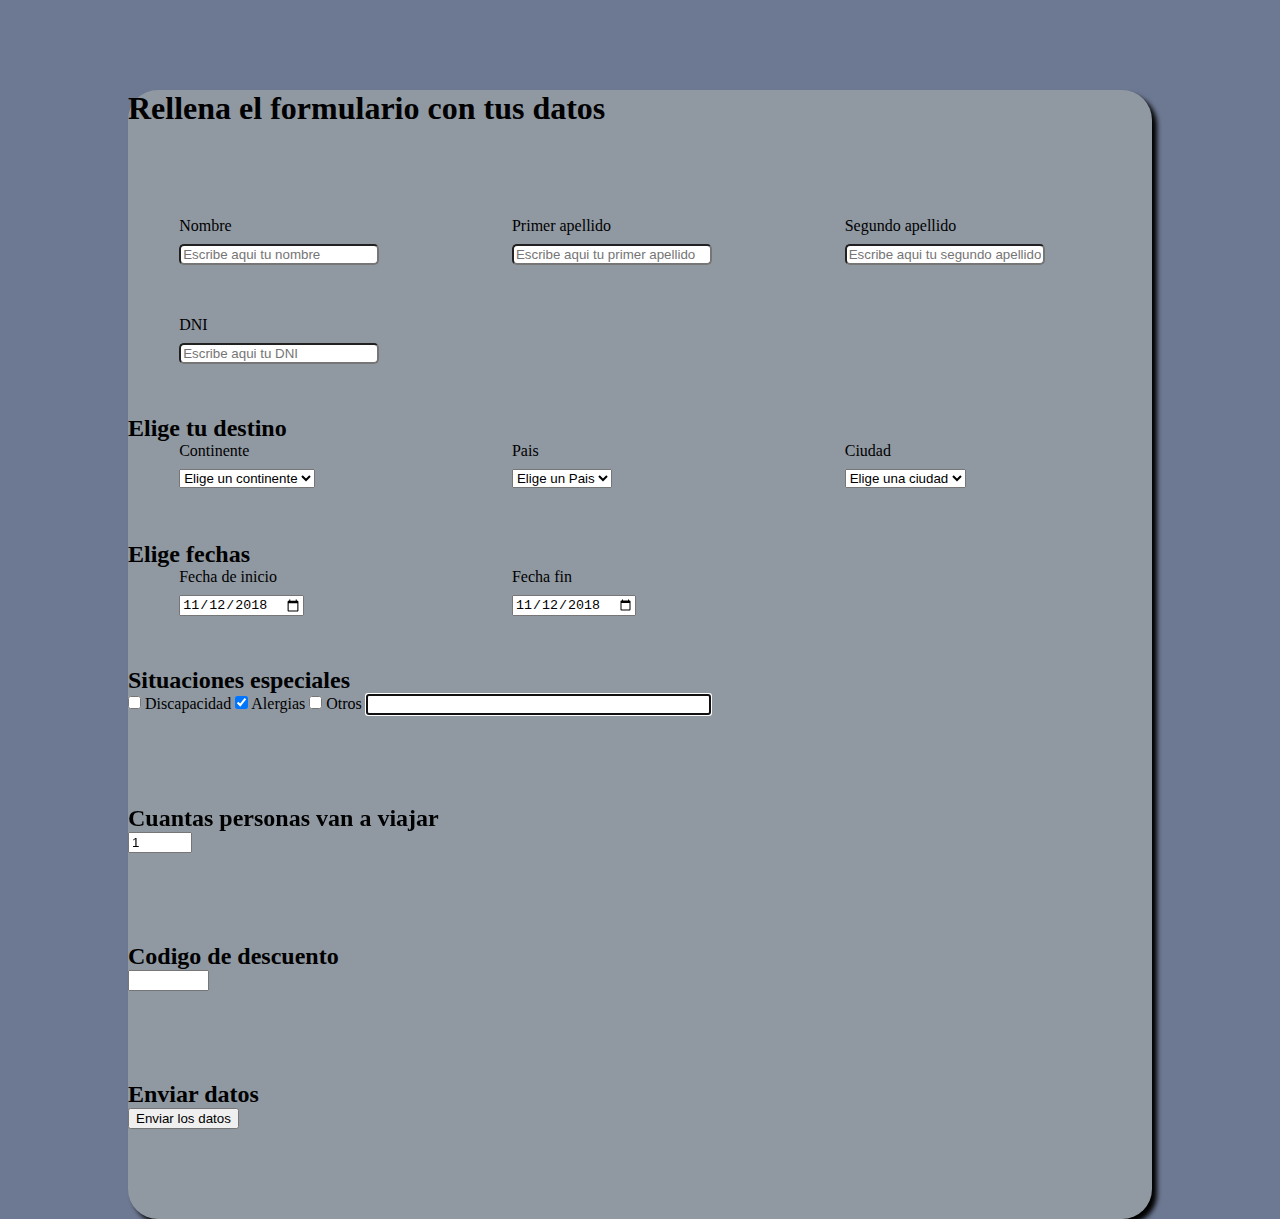
==== Formulario.html @ a1f73ec2 "3.0" ====
<!DOCTYPE html>
<html>
    <head>
        <meta content="text/html; charset=utf-8" http-equiv="Content-Type"/>
        <link href="CSS/EstilosFormulario.css" rel="stylesheet" type="text/css">
            <title>
                Formulario
            </title>
        </link>
    </head>
    <body>
        <section class="Contenedor">
            <article>
                <h1>
                    Rellena el formulario con tus datos
                </h1>
            </article>
            <article>
                <div class="Casilla">
                    <label id="Etiqueta">
                        Nombre
                    </label>
                    <input id="Nombre" placeholder="Escribe aqui tu nombre" type="text">
                    </input>
                </div>
                <div class="Casilla">
                    <label id="Etiqueta">
                        Primer apellido
                    </label>
                    <input id="Nombre" placeholder="Escribe aqui tu primer apellido" type="text">
                    </input>
                </div>
                <div class="Casilla">
                    <label id="Etiqueta">
                        Segundo apellido
                    </label>
                    <input id="Nombre" placeholder="Escribe aqui tu segundo apellido" type="text">
                    </input>
                </div>
                <div class="Casilla">
                    <label id="Etiqueta">
                        DNI
                    </label>
                    <input id="Nombre" placeholder="Escribe aqui tu DNI" type="text">
                    </input>
                </div>
            </article>
            <article>
                <h2>
                    Elige tu destino
                </h2>
                <div class="Casilla">
                    <label id="Etiqueta">
                        Continente
                    </label>
                    <select>
                        <option value=" ">
                            Elige un continente
                        </option>
                        <option value="1">
                            Africa
                        </option>
                        <option value="2">
                            America
                        </option>
                        <option value="3">
                            Asia
                        </option>
                        <option value="4">
                            Australia
                        </option>
                        <option value="5">
                            Oceanía
                        </option>
                    </select>
                </div>
                <div class="Casilla">
                    <label id="Etiqueta">
                        Pais
                    </label>
                    <select>
                        <option value=" ">
                            Elige un Pais
                        </option>
                        <option value="1">
                            Africa
                        </option>
                        <option value="2">
                            America
                        </option>
                        <option value="3">
                            Asia
                        </option>
                        <option value="4">
                            Australia
                        </option>
                        <option value="5">
                            Oceanía
                        </option>
                    </select>
                </div>
                <div class="Casilla">
                    <label id="Etiqueta">
                        Ciudad
                    </label>
                    <select>
                        <option value=" ">
                            Elige una ciudad
                        </option>
                        <option value="1">
                            Africa
                        </option>
                        <option value="2">
                            America
                        </option>
                        <option value="3">
                            Asia
                        </option>
                        <option value="4">
                            Australia
                        </option>
                        <option value="5">
                            Oceanía
                        </option>
                    </select>
                </div>
            </article>
            <article>
                <h2>
                    Elige fechas
                </h2>
                <div class="Casilla">
                    <label id="Etiqueta">
                        Fecha de inicio
                    </label>
                    <input name="nacimiento" title="Elige la fecha de comienzo" type="date" value="2018-11-12"/>
                </div>
                <div class="Casilla">
                    <label id="Etiqueta">
                        Fecha fin
                    </label>
                    <input name="nacimiento" title="Elige la fecha de finalizacion" type="date" value="2018-11-12"/>
                </div>
            </article>
            <article>
                <h2>
                    Situaciones especiales
                </h2>
                <input type="checkbox" value="Damasco"/>
                Discapacidad
                <input checked="" name="destino2" type="checkbox" value="Kabul"/>
                Alergias
                <input name="destino3" type="checkbox" value="Belgrado"/>
                Otros

                  <input autofocus="" name="nombre" required="" size="40" title="Escribe tu aqui la informacion" type="text"/>
            </article>
            <article>
                <h2>
                    Cuantas personas van a viajar
                </h2>
                <input max="100" min="1" name="comics" step="1" title="Numero de personas" type="number" value="1"/>
            </article>
            <article>
                <h2>
                    Codigo de descuento
                </h2>
                <input name="password" required="" size="7" title="Escribe la contraseña que desee..." type="password"/>
            </article>
            <article>
                <h2>
                    Enviar datos
                </h2>
                <input type="submit" value="Enviar los datos"/>
            </article>
            <article>
              
                
            </article>
        </section>
    </body>
</html>
---- CSS/EstilosFormulario.css ----
*{

padding: 0 auto;
margin: 0 auto;

}

body{

background-color: #6D7993;

}

.Contenedor{

width: 80vw;

min-height: 90vh;

border-radius: 30px;

box-sizing: 12px 12px 12px;

border: 5px 3px 5px 3px;

background-color: #9099A2;

margin-top: auto;

box-shadow: 5px 5px 5px;

}
article{

clear: both;



margin-top: 10vh;
margin-bottom: 10vh;

width: 80vw;

}

#Etiqueta{

	float: top;
	display: block;
	margin-bottom: 1vh;


}

#Nombre{

border-radius:5px;

display: block;

float: top;

margin-left: 0;

width: 15vw;

}



.Casilla{

	width: 18vw;
	height: 11vh;

	margin-left: 4vw;
	margin-right: 4vw;

	float: left;

}
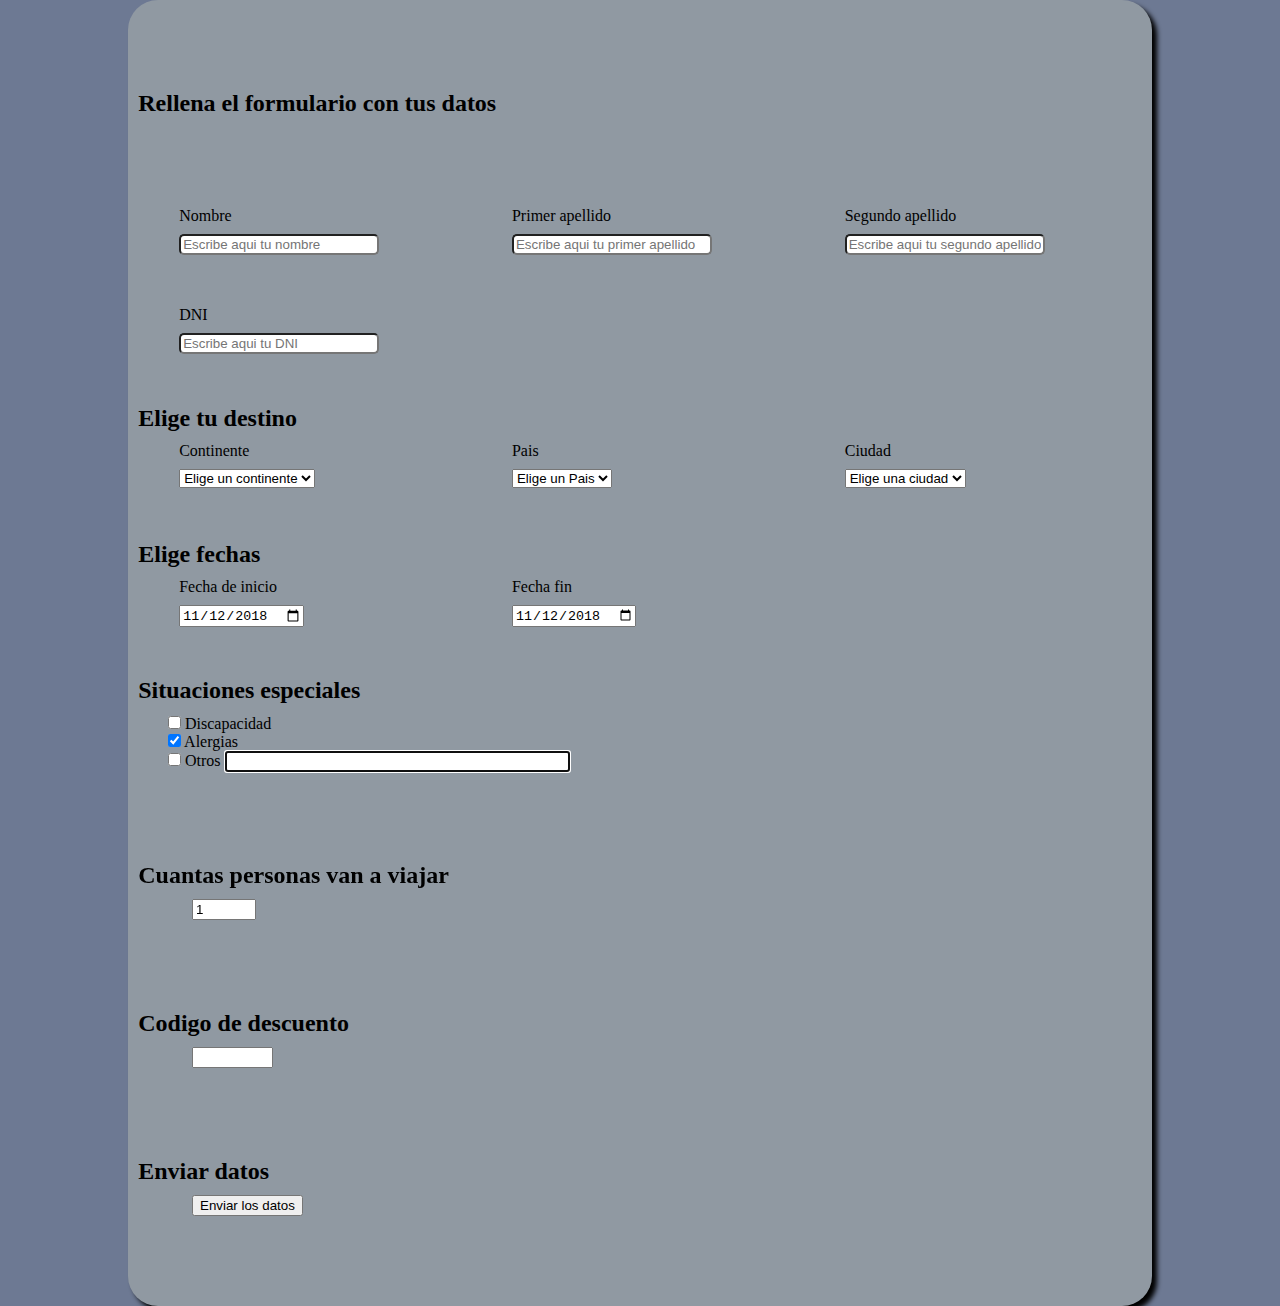
==== commit 10ffc4c2: "Add files via upload" ====
--- a/Formulario.html
+++ b/Formulario.html
@@ -11,9 +11,9 @@
     <body>
         <section class="Contenedor">
             <article>
-                <h1>
+                <h2>
                     Rellena el formulario con tus datos
-                </h1>
+                </h2>
             </article>
             <article>
                 <div class="Casilla">
@@ -41,7 +41,7 @@
                     <label id="Etiqueta">
                         DNI
                     </label>
-                    <input id="Nombre" placeholder="Escribe aqui tu DNI" type="text">
+                    <input id="Nombre" maxlength="9" placeholder="Escribe aqui tu DNI"  type="text">
                     </input>
                 </div>
             </article>
@@ -133,7 +133,7 @@
                     <label id="Etiqueta">
                         Fecha de inicio
                     </label>
-                    <input name="nacimiento" title="Elige la fecha de comienzo" type="date" value="2018-11-12"/>
+                    <input title="Elige la fecha de comienzo" type="date" value="2018-11-12"/>
                 </div>
                 <div class="Casilla">
                     <label id="Etiqueta">
@@ -146,36 +146,48 @@
                 <h2>
                     Situaciones especiales
                 </h2>
-                <input type="checkbox" value="Damasco"/>
+                <ul>
+                    <li>
+                <input  type="checkbox"/>
                 Discapacidad
-                <input checked="" name="destino2" type="checkbox" value="Kabul"/>
+                </li>
+
+                <li>
+                <input checked="" type="checkbox"/>
                 Alergias
+
+                </li>
+                <li>
                 <input name="destino3" type="checkbox" value="Belgrado"/>
                 Otros
 
                   <input autofocus="" name="nombre" required="" size="40" title="Escribe tu aqui la informacion" type="text"/>
+
+                  </li>
+
+                </ul>
             </article>
             <article>
                 <h2>
                     Cuantas personas van a viajar
                 </h2>
-                <input max="100" min="1" name="comics" step="1" title="Numero de personas" type="number" value="1"/>
+                <input max="100" min="1" name="comics" step="1" title="Numero de personas" type="number" value="1" id="PosCasilla"/>
             </article>
             <article>
                 <h2>
                     Codigo de descuento
                 </h2>
-                <input name="password" required="" size="7" title="Escribe la contraseña que desee..." type="password"/>
+                <input id="PosCasilla" required="" size="7" title="Escribe aqui tu codigo de descuento" type="password"/>
             </article>
             <article>
                 <h2>
                     Enviar datos
                 </h2>
-                <input type="submit" value="Enviar los datos"/>
+                <input type="submit" value="Enviar los datos" id="PosCasilla"/>
             </article>
             <article>
               
-                
+  
             </article>
         </section>
     </body>
--- a/CSS/EstilosFormulario.css
+++ b/CSS/EstilosFormulario.css
@@ -28,6 +28,8 @@
 margin-top: auto;
 
 box-shadow: 5px 5px 5px;
+
+overflow: hidden;
 
 }
 article{
@@ -78,4 +80,24 @@
 
 	float: left;
 
+}
+
+h2{
+
+
+	margin: 1%;
+
+}
+
+#PosCasilla{
+
+	margin-left: 5vw;
+
+
+}
+
+ul{
+
+
+	list-style: none;
 }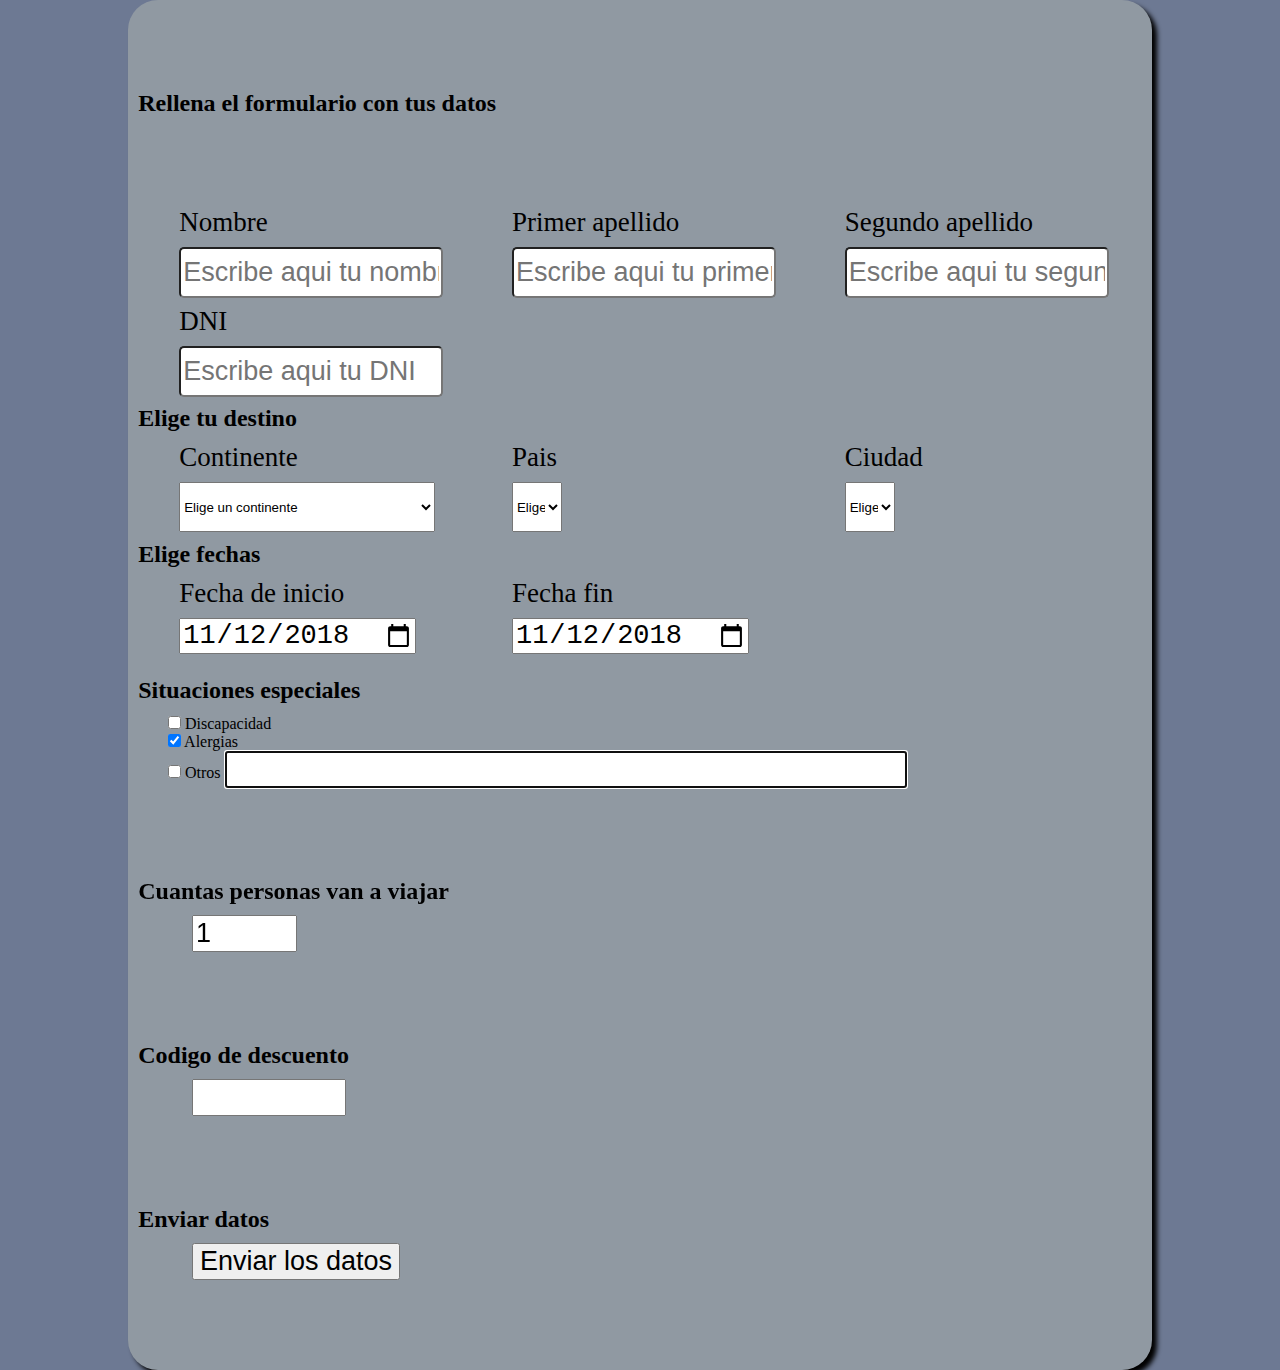
==== commit 563d9c32: "Add files via upload" ====
--- a/Formulario.html
+++ b/Formulario.html
@@ -53,7 +53,7 @@
                     <label id="Etiqueta">
                         Continente
                     </label>
-                    <select>
+                    <select style= width:20vw height:5vh >
                         <option value=" ">
                             Elige un continente
                         </option>
--- a/CSS/EstilosFormulario.css
+++ b/CSS/EstilosFormulario.css
@@ -32,11 +32,10 @@
 overflow: hidden;
 
 }
+
 article{
 
 clear: both;
-
-
 
 margin-top: 10vh;
 margin-bottom: 10vh;
@@ -64,7 +63,17 @@
 
 margin-left: 0;
 
-width: 15vw;
+width: 20vw;
+
+height: 5vh;
+
+}
+
+select{
+
+	width: 150px;
+	line-height: 15vh;
+
 
 }
 
@@ -100,4 +109,24 @@
 
 
 	list-style: none;
+}
+
+label{
+
+	font-family: calibri;
+	font-size: 3vh;
+
+}
+
+select{
+
+	width: 50px;
+	height: 50px;
+
+}
+
+input{
+
+font-size: 3vh;
+
 }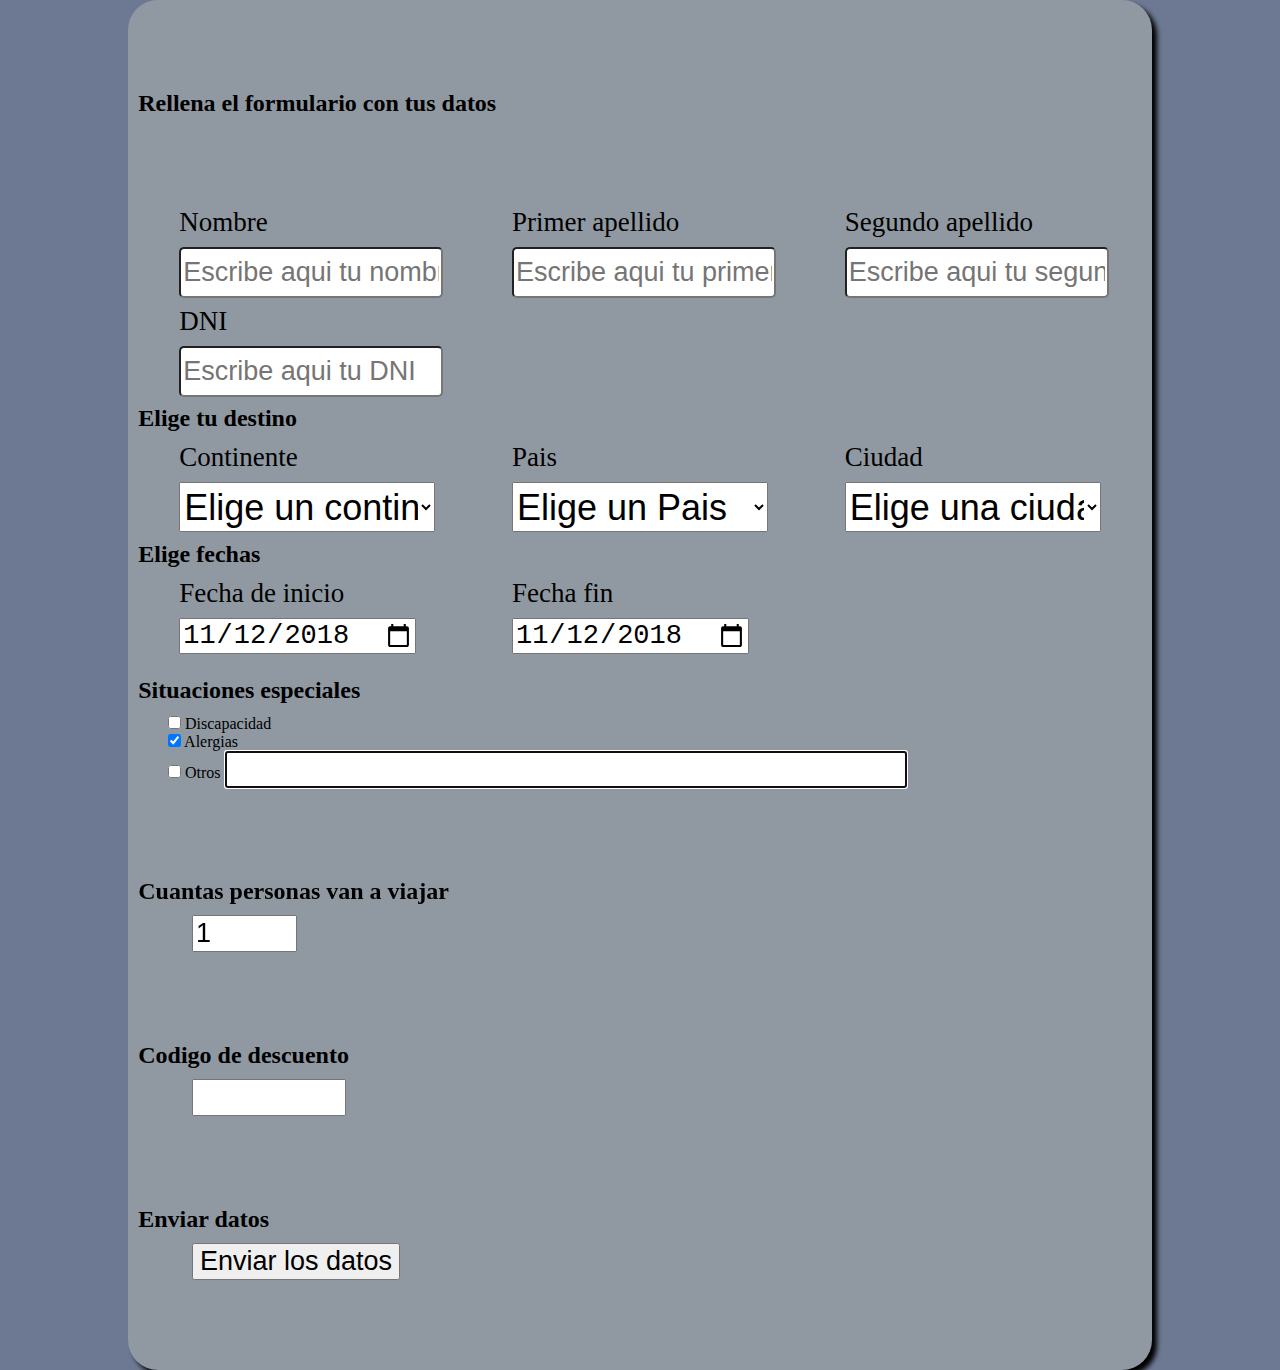
==== commit 9107cb1f: "Add files via upload" ====
--- a/Formulario.html
+++ b/Formulario.html
@@ -78,7 +78,7 @@
                     <label id="Etiqueta">
                         Pais
                     </label>
-                    <select>
+                    <select style= width:20vw height:5vh>
                         <option value=" ">
                             Elige un Pais
                         </option>
@@ -103,7 +103,7 @@
                     <label id="Etiqueta">
                         Ciudad
                     </label>
-                    <select>
+                    <select style= width:20vw height:5vh>
                         <option value=" ">
                             Elige una ciudad
                         </option>
--- a/CSS/EstilosFormulario.css
+++ b/CSS/EstilosFormulario.css
@@ -1,46 +1,46 @@
 *{
 
-padding: 0 auto;
-margin: 0 auto;
+	padding: 0 auto;
+	margin: 0 auto;
 
 }
 
 body{
 
-background-color: #6D7993;
+	background-color: #6D7993;
 
 }
 
 .Contenedor{
 
-width: 80vw;
+	width: 80vw;
 
-min-height: 90vh;
+	min-height: 90vh;
 
-border-radius: 30px;
+	border-radius: 30px;
 
-box-sizing: 12px 12px 12px;
+	box-sizing: 12px 12px 12px;
 
-border: 5px 3px 5px 3px;
+	border: 5px 3px 5px 3px;
 
-background-color: #9099A2;
+	background-color: #9099A2;
 
-margin-top: auto;
+	margin-top: auto;
 
-box-shadow: 5px 5px 5px;
+	box-shadow: 5px 5px 5px;
 
-overflow: hidden;
+	overflow: hidden;
 
 }
 
 article{
 
-clear: both;
+	clear: both;
 
-margin-top: 10vh;
-margin-bottom: 10vh;
+	margin-top: 10vh;
+	margin-bottom: 10vh;
 
-width: 80vw;
+	width: 80vw;
 
 }
 
@@ -55,17 +55,17 @@
 
 #Nombre{
 
-border-radius:5px;
+	border-radius:5px;
 
-display: block;
+	display: block;
 
-float: top;
+	float: top;
 
-margin-left: 0;
+	margin-left: 0;
 
-width: 20vw;
+	width: 20vw;
 
-height: 5vh;
+	height: 5vh;
 
 }
 
@@ -73,8 +73,14 @@
 
 	width: 150px;
 	line-height: 15vh;
+	font-size: 4vh;
 
+}
 
+option{
+
+	font-size: 4vh;
+	
 }
 
 
@@ -127,6 +133,6 @@
 
 input{
 
-font-size: 3vh;
+	font-size: 3vh;
 
 }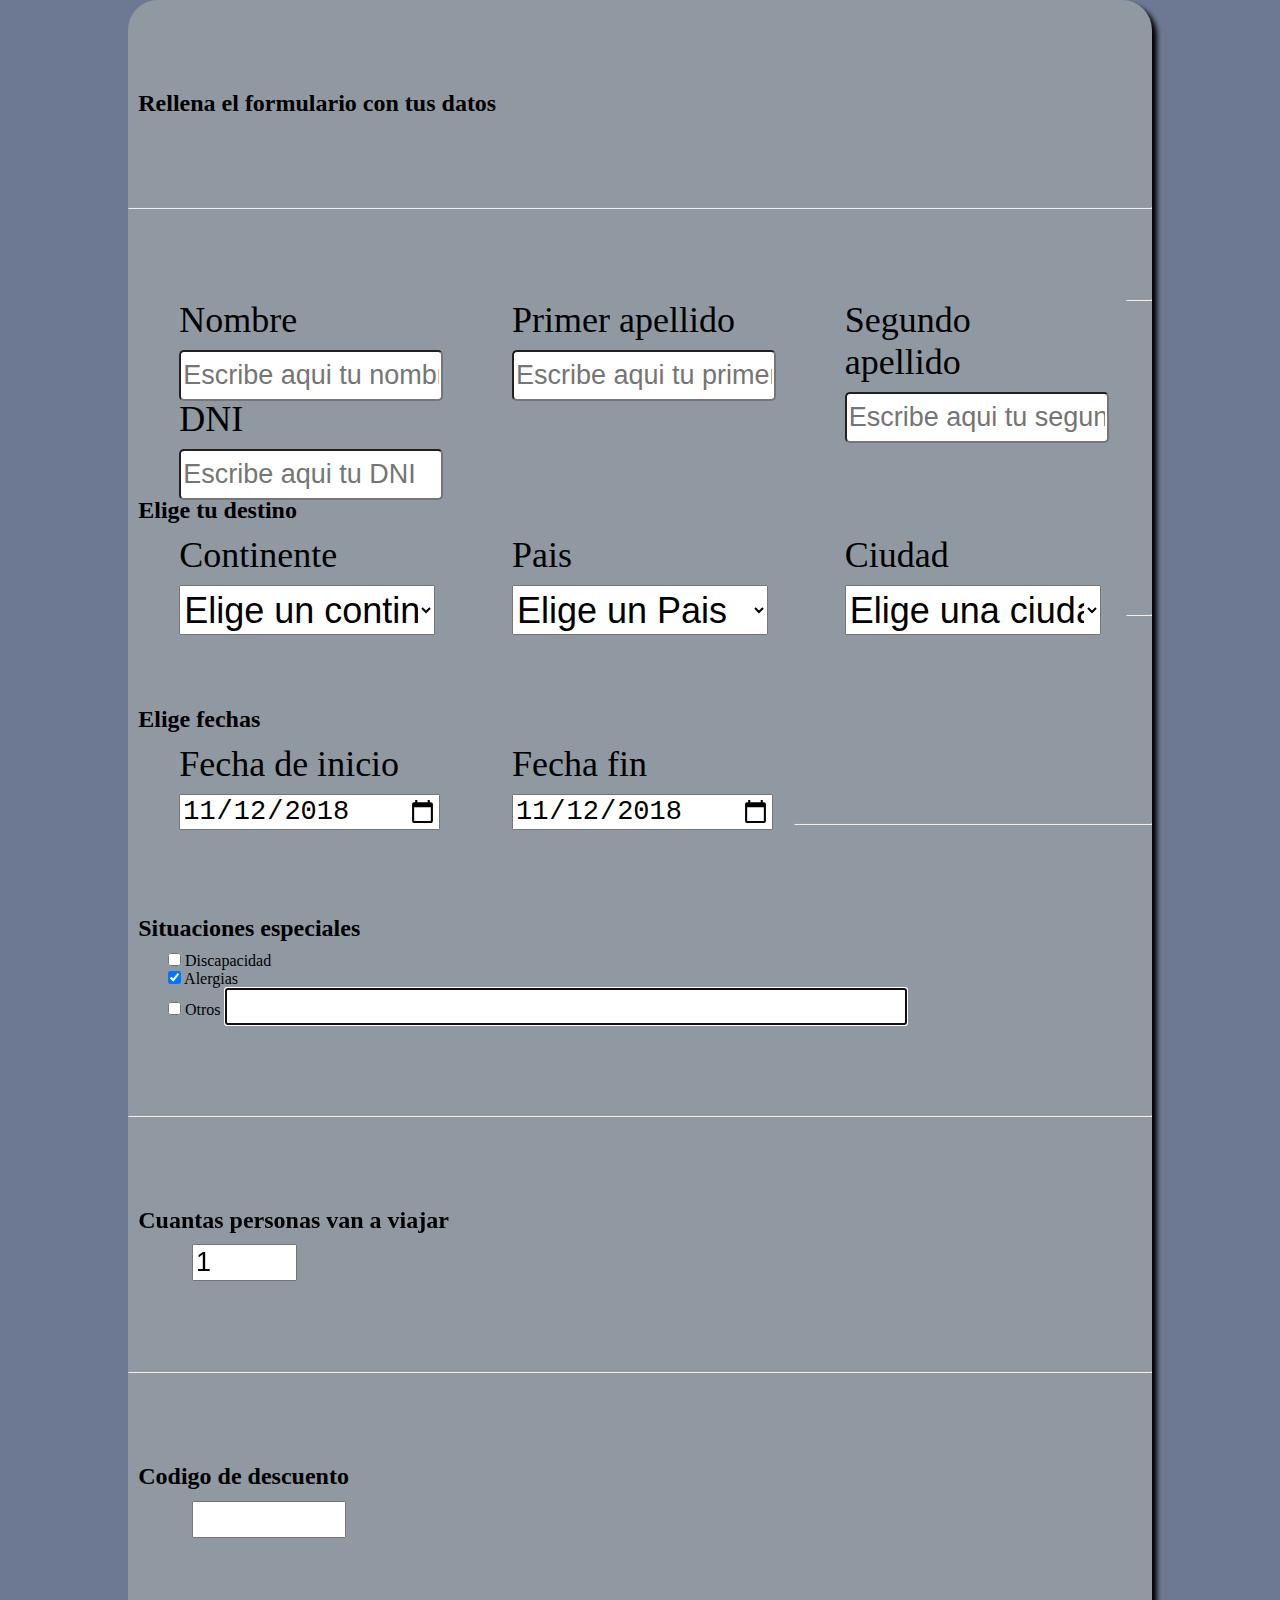
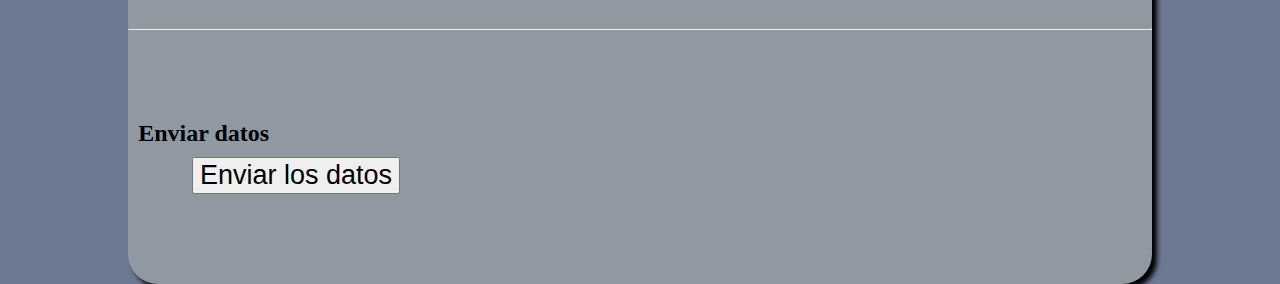
==== commit 31ae55fd: "Add files via upload" ====
--- a/Formulario.html
+++ b/Formulario.html
@@ -15,6 +15,7 @@
                     Rellena el formulario con tus datos
                 </h2>
             </article>
+            <hr>
             <article>
                 <div class="Casilla">
                     <label id="Etiqueta">
@@ -45,6 +46,7 @@
                     </input>
                 </div>
             </article>
+            <hr>
             <article>
                 <h2>
                     Elige tu destino
@@ -125,6 +127,7 @@
                     </select>
                 </div>
             </article>
+            <hr>
             <article>
                 <h2>
                     Elige fechas
@@ -133,15 +136,16 @@
                     <label id="Etiqueta">
                         Fecha de inicio
                     </label>
-                    <input title="Elige la fecha de comienzo" type="date" value="2018-11-12"/>
-                </div>
-                <div class="Casilla">
-                    <label id="Etiqueta">
+                    <input style= width:20vw height:5vh title="Elige la fecha de comienzo" type="date" value="2018-11-12"/>
+                </div>
+                <div class="Casilla">
+                    <label  id="Etiqueta">
                         Fecha fin
                     </label>
-                    <input name="nacimiento" title="Elige la fecha de finalizacion" type="date" value="2018-11-12"/>
-                </div>
-            </article>
+                    <input style= width:20vw height:5vh name="nacimiento" title="Elige la fecha de finalizacion" type="date" value="2018-11-12"/>
+                </div>
+            </article>
+            <hr>
             <article>
                 <h2>
                     Situaciones especiales
@@ -167,18 +171,21 @@
 
                 </ul>
             </article>
+            <hr>
             <article>
                 <h2>
                     Cuantas personas van a viajar
                 </h2>
                 <input max="100" min="1" name="comics" step="1" title="Numero de personas" type="number" value="1" id="PosCasilla"/>
             </article>
+            <hr>
             <article>
                 <h2>
                     Codigo de descuento
                 </h2>
                 <input id="PosCasilla" required="" size="7" title="Escribe aqui tu codigo de descuento" type="password"/>
             </article>
+            <hr>
             <article>
                 <h2>
                     Enviar datos
--- a/CSS/EstilosFormulario.css
+++ b/CSS/EstilosFormulario.css
@@ -49,6 +49,7 @@
 	float: top;
 	display: block;
 	margin-bottom: 1vh;
+	font-size: 4vh;
 
 
 }
@@ -80,7 +81,7 @@
 option{
 
 	font-size: 4vh;
-	
+
 }
 
 
@@ -135,4 +136,7 @@
 
 	font-size: 3vh;
 
-}+}
+
+
+
